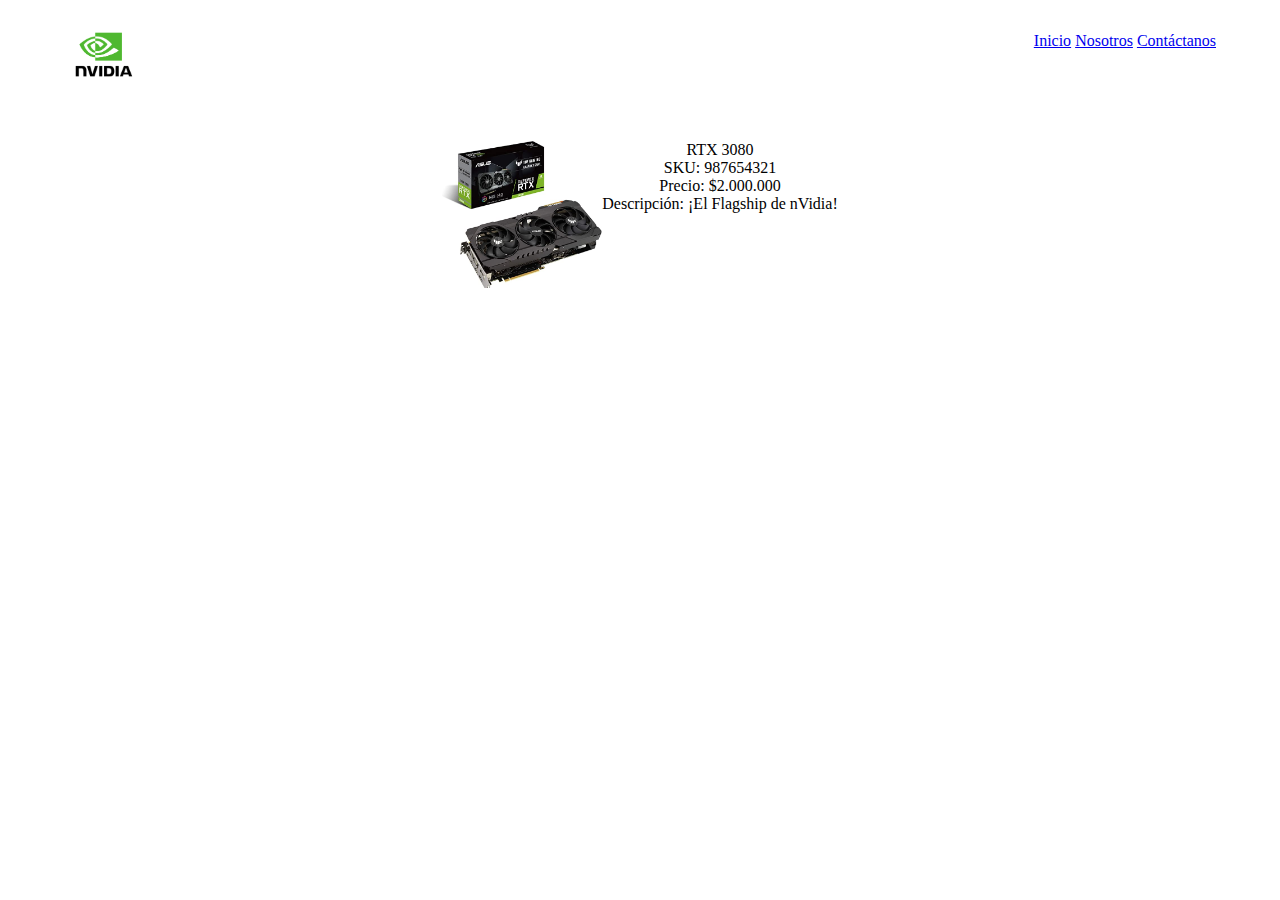
==== 3080.html @ a73d902c "Adds everything" ====
<!DOCTYPE html>
<html lang="en">
<head>
    <meta charset="UTF-8">
    <meta http-equiv="X-UA-Compatible" content="IE=edge">
    <meta name="viewport" content="width=device-width, initial-scale=1.0">
    <link rel="stylesheet" href="css/stylesheet.css">
    <title>Document</title>
</head>
<body>
    <div id="main-bar">
        <img id="logo" src="assets/logo.png">
        <div id="menu">
            <a href="index.html">Inicio</a>
            <a href="aboutus.html">Nosotros</a>
            <a href="contact.html">Contáctanos</a>
        </div>
    </div>
    <div id="product-display"><img id="product-img" src="assets/3090.jpg">
        <p id="product-detail">
            RTX 3080 <br>
            SKU: 987654321 <br>
            Precio: $2.000.000 <br>
            Descripción: ¡El Flagship de nVidia! <br>
        </p>
    </div>
</body>
</html>
---- css/stylesheet.css ----
body {
    margin: 2em 4em 0 4em;
}


#main-bar {
    margin-bottom: 2em;
    display: flex;
}

#logo {
    flex-grow: 1;
    max-width: 5em;
    max-height: 5em;
}

#menu {
    flex-grow: 4;
    text-align: right;
}

#landing {
    display: block;
    margin-left: auto;
    margin-right: auto;
}

.product {
    margin-top: 4em;
    max-width: 10em;
    max-height: 10em;
}

#products-list {
    display: flex;
    justify-content: center;
}

form {
    text-align: center;
}

input {
    margin-bottom: 1em;
}

p {
    text-align: center;
    margin-left: 10em;
    margin-right: 10em;
}

#product-display {
    display: flex;
    justify-content: center;
    margin-top: 4em;
}

#product-detail {
    margin: 0;
}

#product-img {
    max-width: 10em;
    max-height: 10em;
}
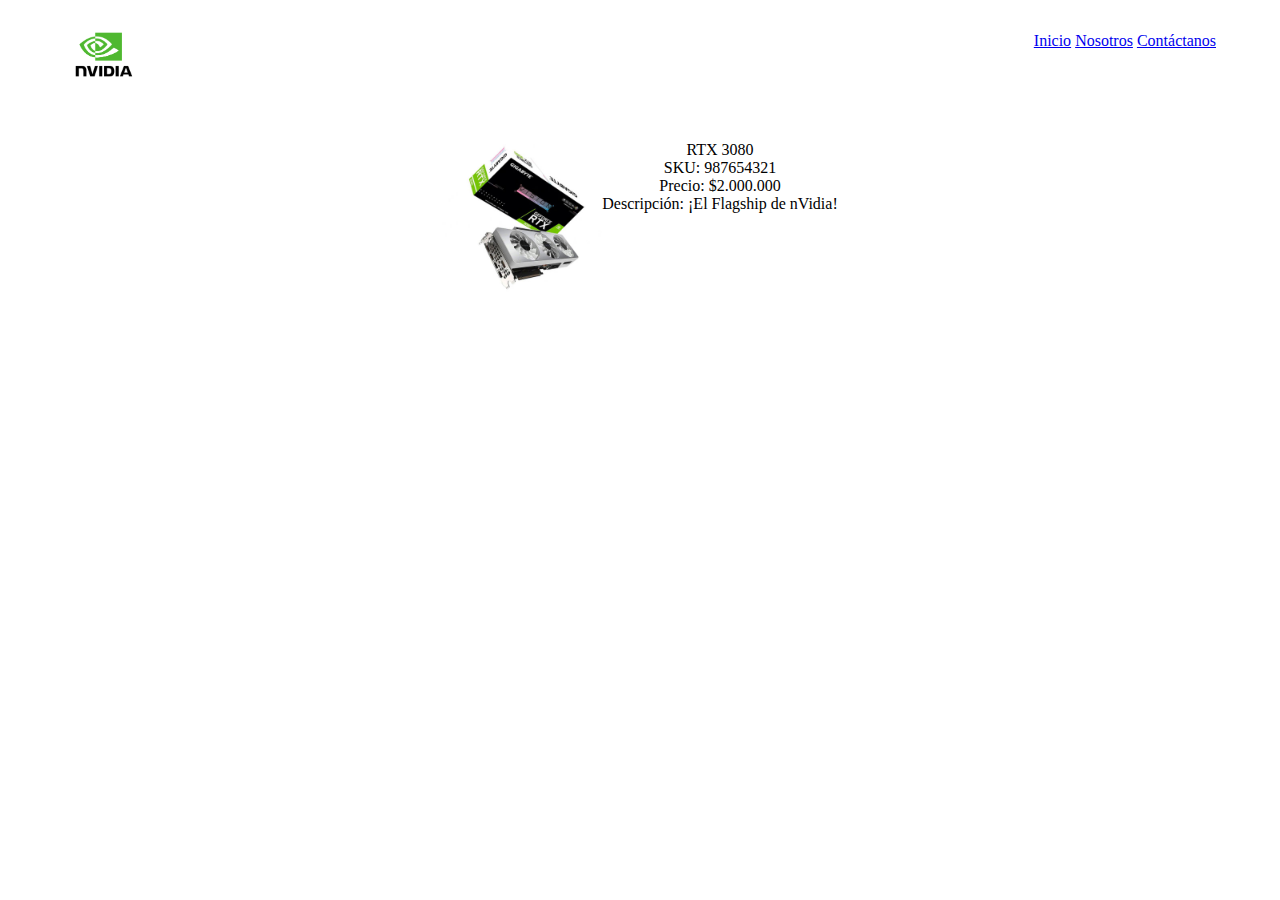
==== commit 3fea7e84: "Fixes bug" ====
--- a/3080.html
+++ b/3080.html
@@ -1,5 +1,6 @@
 <!DOCTYPE html>
 <html lang="en">
+
 <head>
     <meta charset="UTF-8">
     <meta http-equiv="X-UA-Compatible" content="IE=edge">
@@ -7,6 +8,7 @@
     <link rel="stylesheet" href="css/stylesheet.css">
     <title>Document</title>
 </head>
+
 <body>
     <div id="main-bar">
         <img id="logo" src="assets/logo.png">
@@ -16,7 +18,7 @@
             <a href="contact.html">Contáctanos</a>
         </div>
     </div>
-    <div id="product-display"><img id="product-img" src="assets/3090.jpg">
+    <div id="product-display"><img id="product-img" src="assets/3080.jpg">
         <p id="product-detail">
             RTX 3080 <br>
             SKU: 987654321 <br>
@@ -25,4 +27,5 @@
         </p>
     </div>
 </body>
+
 </html>